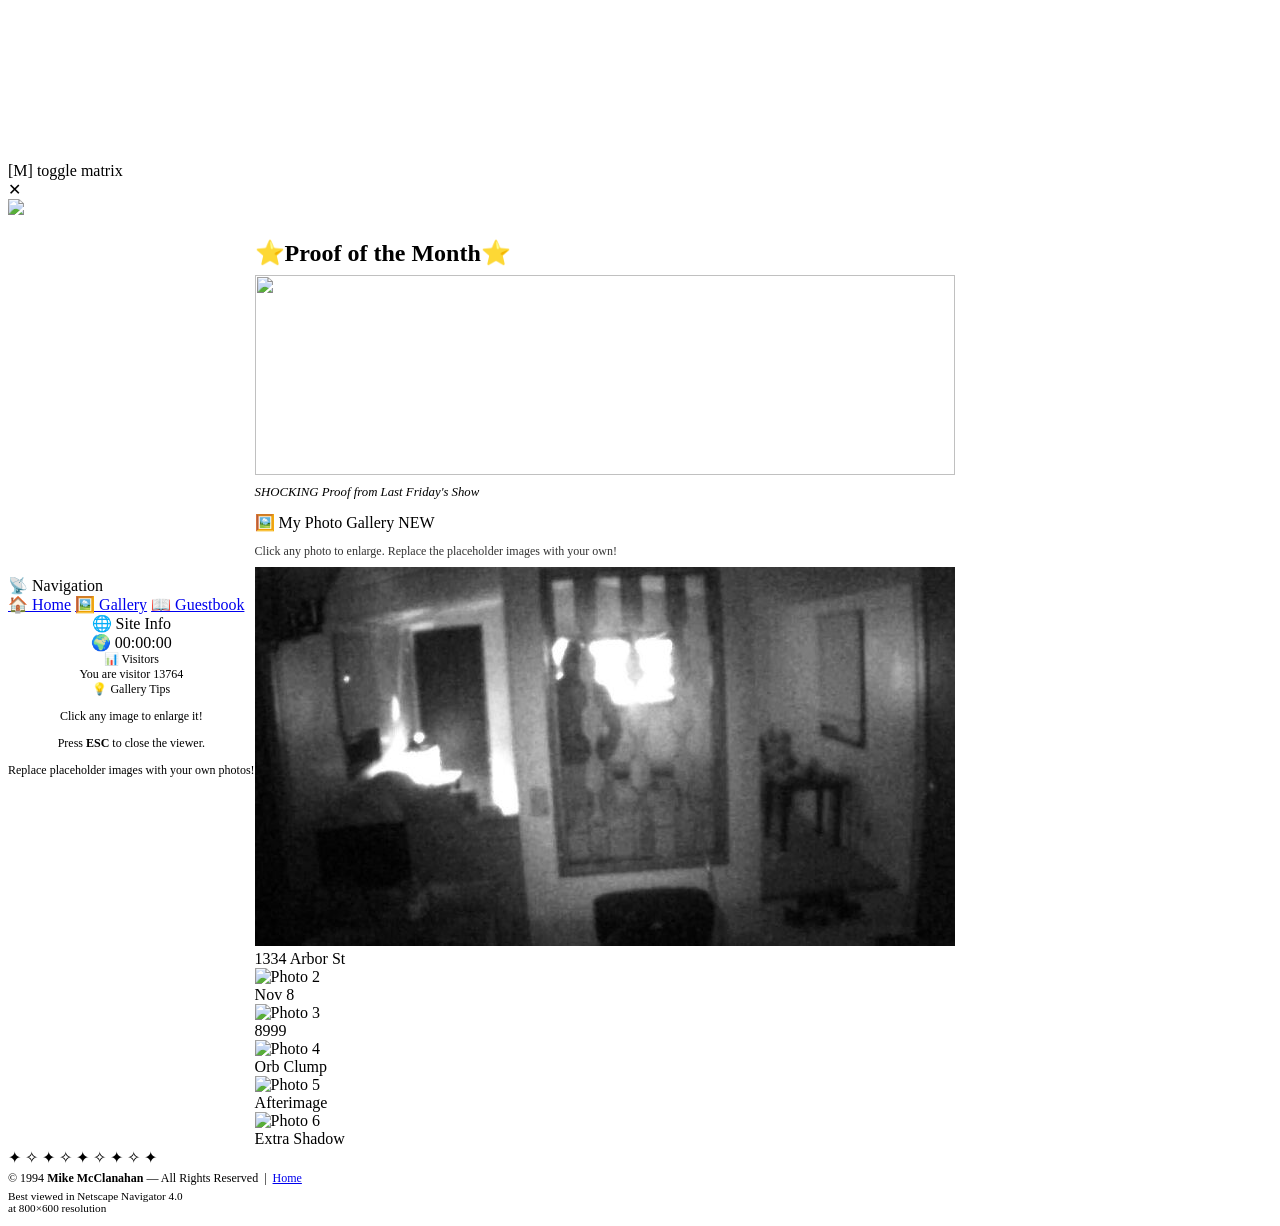
==== gallery.html @ 1b7a15c5 "Add files via upload" ====
<!DOCTYPE html>
<html lang="en">
<head>
  <meta charset="UTF-8">
  <meta name="viewport" content="width=device-width, initial-scale=1.0">
  <meta name="generator" content="create-geocities-app">
  <title>GhostVision '94 — Gallery</title>
  <link rel="stylesheet" href="css/style.css">
</head>
<body>

<canvas id="matrix-canvas"></canvas>
<div id="matrix-hint">[M] toggle matrix</div>

<div id="lightbox">
  <span id="lightbox-close">✕</span>
  <img id="lightbox-img" src="" alt="">
  <div id="lightbox-caption"></div>
</div>

<div id="page-wrapper">
<table id="main-table" cellpadding="0" cellspacing="0">

  <tr>
    <td colspan="2" id="header-cell">
      <img src=ghostvision94.jpg>
    </td>
  </tr>

  <tr id="content-row">

    <td id="sidebar">
      <div class="panel">
        <div class="panel-title">📡 Navigation</div>
        <a href="index.html" class="nav-link">🏠 Home</a>
        <a href="gallery.html" class="nav-link nav-active">🖼️ Gallery</a>
        <a href="guestbook.html" class="nav-link">📖 Guestbook</a>
      </div>
      <div class="panel" style="text-align:center;">
        <div class="panel-title">🌐 Site Info</div>
        <span class="spinning-globe">🌍</span>
        <span id="page-clock">00:00:00</span>
      <div class="panel" style="text-align:center;font-size:0.75rem;">
        <div class="panel-title">📊 Visitors</div>
        <div id="visitor-counter-box">
          <div class="counter-label">You are visitor 13764</div>
          <div class="counter-digits" id="counter-display"></div>
        </div>
      </div>
      <div class="panel" style="font-size:0.75rem;">
        <div class="panel-title">💡 Gallery Tips</div>
        <p>Click any image to enlarge it!</p>
        <p>Press <strong>ESC</strong> to close the viewer.</p>
        <p>Replace placeholder images with your own photos!</p>
      </div>
    </td>

    <td id="main-content">

      <!-- Photo of the Month -->
      <div class="photo-of-month">
        <h2 class="neon-text" style="margin-bottom:8px;">⭐Proof of the Month⭐</h2>
        <img
          src="31494Hunt.jpg
          alt="Proof of the Month"
          style="width:100%;height:200px;object-fit:cover;border:2px inset var(--border-dark);"
          loading="lazy"
        >
        <p style="font-size:0.8rem;margin-top:6px;color:var(--accent);font-style:italic;">
          SHOCKING Proof from Last Friday's Show
        </p>
      </div>

      <!-- Gallery Grid -->
      <div class="panel">
        <div class="panel-title">🖼️ My Photo Gallery <span class="new-badge">NEW</span></div>
        <p style="font-size:0.75rem;margin-bottom:8px;opacity:0.8;">
          Click any photo to enlarge. Replace the placeholder images with your own!
        </p>

        <div class="gallery-grid">

          <div class="gallery-item">
            <img
              src="ghost1.jpg"
              alt="Photo 1"
              loading="lazy"
            >
            <div class="gallery-caption">1334 Arbor St</div>
          </div>

          <div class="gallery-item">
            <img
              src="ghost2.jpg"
              alt="Photo 2"
              loading="lazy"
            >
            <div class="gallery-caption">Nov 8</div>
          </div>

          <div class="gallery-item">
            <img
              src="ghost3.jpg"
              alt="Photo 3"
              loading="lazy"
            >
            <div class="gallery-caption">8999</div>
          </div>

          <div class="gallery-item">
            <img
              src="ghost4.jpg"
              alt="Photo 4"
              loading="lazy"
            >
            <div class="gallery-caption">Orb Clump</div>
          </div>

          <div class="gallery-item">
            <img
              src="ghost5.jpg"
              alt="Photo 5"
              loading="lazy"
            >
            <div class="gallery-caption">Afterimage</div>
          </div>

          <div class="gallery-item">
            <img
              src="ghost6.jpg"
              alt="Photo 6"
              loading="lazy"
            >
            <div class="gallery-caption">Extra Shadow</div>
          </div>
        </div>
      </div>


    </td>
  </tr>

  <tr>
    <td colspan="2" id="footer-cell">
      <div class="star-divider">✦ ✧ ✦ ✧ ✦ ✧ ✦ ✧ ✦</div>
      <p style="font-size:0.75rem;margin:4px 0;">
        © 1994 <strong>Mike McClanahan</strong> — All Rights Reserved
        &nbsp;|&nbsp; <a href="index.html">Home</a>
      </p>
      <p style="font-size:0.7rem;margin:4px 0;">
        <span class="netscape-badge">Best viewed in Netscape Navigator 4.0<br>at 800×600 resolution</span>
      </p>
    </td>
  </tr>

</table>
</div>

<script src="js/main.js"></script>
</body>
</html>
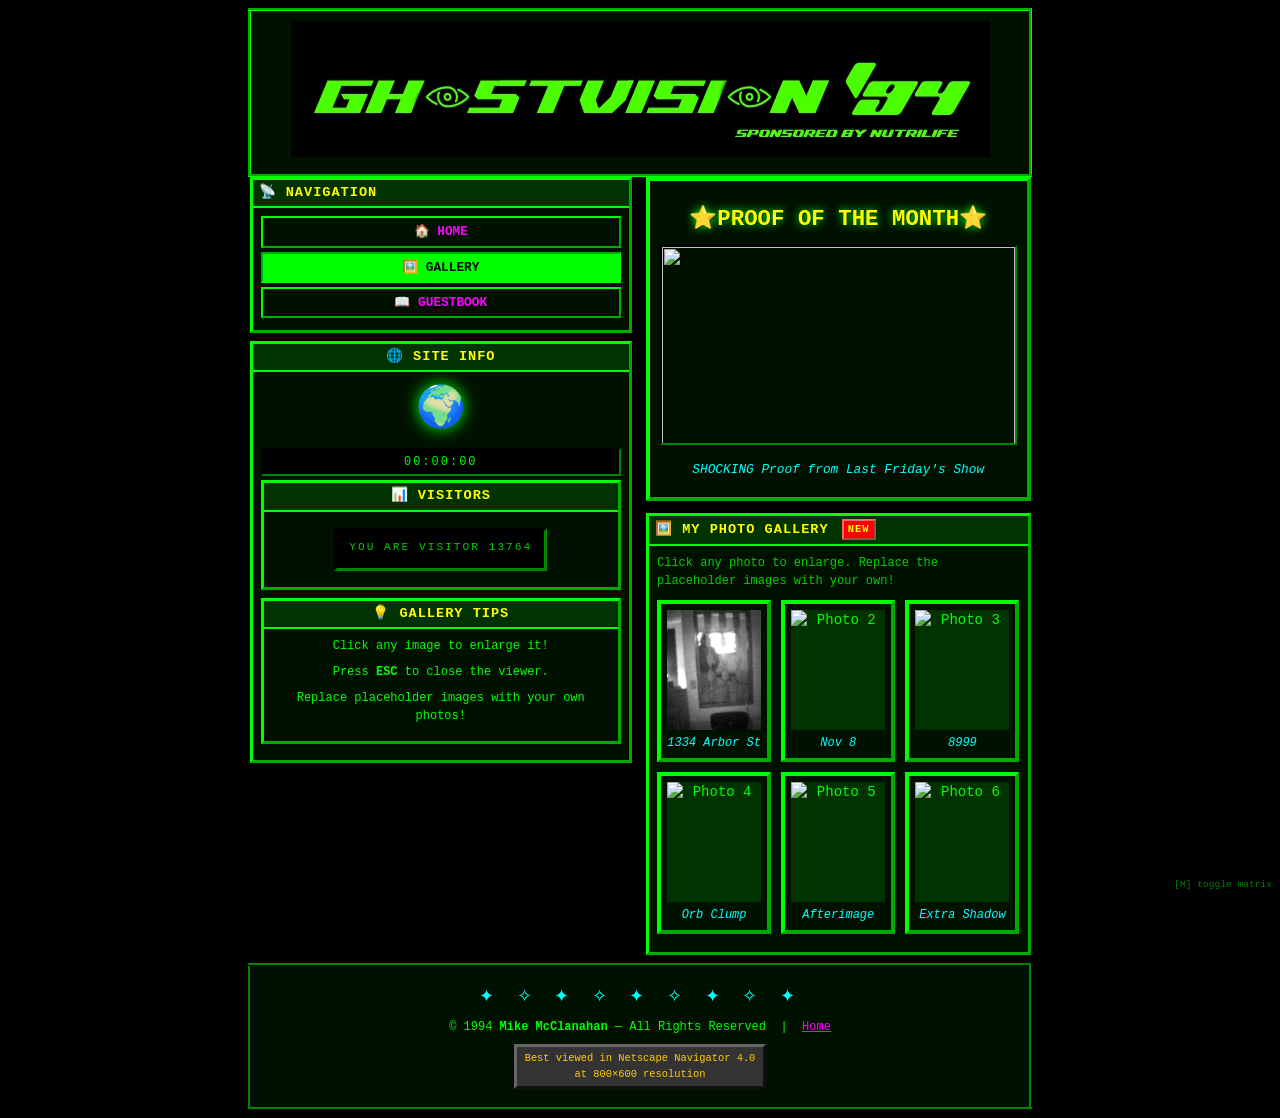
==== commit 47da543e: "Update gallery.html" ====
--- a/gallery.html
+++ b/gallery.html
@@ -23,7 +23,7 @@
 
   <tr>
     <td colspan="2" id="header-cell">
-      <img src=ghostvision94.jpg>
+      <img src=GhostVision94.jpg>
     </td>
   </tr>
 
--- a/css/style.css
+++ b/css/style.css
@@ -0,0 +1,729 @@
+/* ================================================
+   create-geocities-app — Neon Theme
+   Best viewed in Netscape Navigator 4.0 at 800x600
+   ================================================ */
+
+/* ── Reset & Base ── */
+*, *::before, *::after { box-sizing: border-box; margin: 0; padding: 0; }
+
+:root {
+  --bg:           #000000;
+  --text:         #00FF00;
+  --heading:      #FFFF00;
+  --link:         #FF00FF;
+  --link-hover:   #00FFFF;
+  --accent:       #00FFFF;
+  --border-light: #00FF00;
+  --border-dark:  #003300;
+  --panel-bg:     #001100;
+  --panel-border: #00FF00;
+  --counter-bg:   #000000;
+  --counter-text: #00FF00;
+  --table-border: #00FF00;
+  --table-hdr:       #003300;
+  --glow:            #00FF00;
+  --nav-active-bg:   #00FF00;
+  --nav-active-text: #000000;
+}
+
+html { scroll-behavior: smooth; }
+
+body {
+  background-color: var(--bg);
+  background-image: radial-gradient(circle, #001100 1px, transparent 1px);
+  background-size: 20px 20px;
+  color: var(--text);
+  font-family: 'Comic Sans MS', 'Chalkboard SE', 'Courier New', Times, serif;
+  font-size: 14px;
+  line-height: 1.5;
+  min-height: 100vh;
+  cursor: default;
+  overflow-x: hidden;
+}
+
+/* ── Layout ── */
+#page-wrapper {
+  max-width: 800px;
+  width: 100%;
+  margin: 0 auto;
+  padding: 8px;
+  box-sizing: border-box;
+}
+
+#main-table {
+  width: 100%;
+  border-collapse: collapse;
+  table-layout: fixed;
+}
+
+#header-cell {
+  background: var(--panel-bg);
+  border: 3px outset var(--border-light);
+  padding: 10px;
+  text-align: center;
+  margin-bottom: 6px;
+}
+
+#content-row { vertical-align: top; }
+
+#sidebar {
+  width: 170px;
+  min-width: 170px;
+  padding-right: 8px;
+  vertical-align: top;
+}
+
+#main-content {
+  vertical-align: top;
+  padding-left: 6px;
+  min-width: 0;
+  overflow-wrap: break-word;
+  word-break: break-word;
+}
+
+#footer-cell {
+  background: var(--panel-bg);
+  border: 3px inset var(--border-dark);
+  padding: 10px;
+  text-align: center;
+  margin-top: 6px;
+}
+
+/* ── Typography ── */
+h1 {
+  font-size: 2rem;
+  color: var(--heading);
+  text-transform: uppercase;
+  letter-spacing: 3px;
+  text-shadow: 2px 2px 0 var(--border-dark), 0 0 12px var(--glow);
+  animation: neonPulse 2s ease-in-out infinite;
+  font-family: 'Comic Sans MS', Impact, sans-serif;
+}
+h2 {
+  font-size: 1.4rem;
+  color: var(--heading);
+  text-transform: uppercase;
+  text-shadow: 1px 1px 0 var(--border-dark), 0 0 8px var(--glow);
+  margin: 12px 0 6px;
+}
+h3 {
+  font-size: 1.1rem;
+  color: var(--accent);
+  text-transform: uppercase;
+  margin: 8px 0 4px;
+}
+p { margin-bottom: 8px; }
+
+a { color: var(--link); text-decoration: underline; }
+a:hover { color: var(--link-hover); text-decoration: none; }
+a:visited { color: var(--accent); }
+
+/* ── Panels / Windows 95 Boxes ── */
+.panel {
+  background: var(--panel-bg);
+  border: 3px outset var(--border-light);
+  padding: 8px;
+  margin-bottom: 8px;
+}
+.panel-inset {
+  background: var(--panel-bg);
+  border: 3px inset var(--border-dark);
+  padding: 8px;
+  margin-bottom: 8px;
+}
+.panel-title {
+  background: var(--table-hdr);
+  color: var(--heading);
+  font-weight: bold;
+  font-size: 0.85rem;
+  padding: 3px 6px;
+  text-transform: uppercase;
+  letter-spacing: 1px;
+  margin: -8px -8px 8px -8px;
+  border-bottom: 2px solid var(--border-light);
+}
+
+/* ── Navigation Sidebar ── */
+.nav-link {
+  display: block;
+  color: var(--link);
+  text-decoration: none;
+  padding: 4px 6px;
+  border: 2px outset var(--border-light);
+  background: var(--panel-bg);
+  margin-bottom: 4px;
+  font-size: 0.8rem;
+  font-weight: bold;
+  text-align: center;
+  text-transform: uppercase;
+  transition: background 0.1s;
+}
+.nav-link:hover {
+  background: var(--border-light);
+  color: var(--bg);
+  border-style: inset;
+}
+.nav-active,
+.nav-active:visited,
+.nav-active:hover {
+  border-style: inset;
+  background: var(--nav-active-bg);
+  color: var(--nav-active-text);
+}
+
+/* ── Visitor Counter ── */
+#visitor-counter-box {
+  background: var(--counter-bg);
+  border: 3px inset var(--border-dark);
+  padding: 8px 12px;
+  display: inline-block;
+  margin: 8px auto;
+  font-family: 'Courier New', monospace;
+  font-size: 0.75rem;
+  color: var(--counter-text);
+  text-align: center;
+}
+#visitor-counter-box .counter-label {
+  font-size: 0.7rem;
+  letter-spacing: 2px;
+  text-transform: uppercase;
+  margin-bottom: 4px;
+  opacity: 0.8;
+}
+.counter-digits {
+  display: flex;
+  justify-content: center;
+  gap: 2px;
+  margin-top: 4px;
+}
+.digit-box {
+  background: #000;
+  color: var(--counter-text);
+  border: 2px inset #333;
+  font-family: 'Courier New', monospace;
+  font-size: 1.4rem;
+  font-weight: bold;
+  width: 28px;
+  height: 36px;
+  display: flex;
+  align-items: center;
+  justify-content: center;
+  text-shadow: 0 0 6px var(--counter-text);
+  transition: all 0.15s;
+}
+.digit-box.rolling { animation: digitRoll 0.15s ease-in-out; }
+
+/* ── Marquee (CSS) ── */
+.marquee-wrapper {
+  overflow: hidden;
+  width: 100%;
+  background: var(--panel-bg);
+  border: 2px inset var(--border-dark);
+  padding: 4px 0;
+}
+.marquee-inner {
+  display: inline-block;
+  white-space: nowrap;
+  animation: marquee 18s linear infinite;
+  color: var(--accent);
+  font-weight: bold;
+  font-size: 0.9rem;
+  letter-spacing: 1px;
+}
+.marquee-inner:hover { animation-play-state: paused; }
+
+/* ── Blink ── */
+.blink { animation: blink 1s step-start infinite; }
+
+/* ── Rainbow text ── */
+.rainbow { animation: rainbow 4s linear infinite; }
+
+/* ── Neon glow text ── */
+.neon-text {
+  color: var(--heading);
+  animation: neonPulse 2s ease-in-out infinite;
+}
+
+/* ── Divider ── */
+.retro-divider {
+  width: 100%;
+  height: 12px;
+  background: linear-gradient(
+    90deg,
+    var(--border-dark) 0%,
+    var(--accent) 20%,
+    var(--heading) 40%,
+    var(--link) 60%,
+    var(--accent) 80%,
+    var(--border-dark) 100%
+  );
+  border: none;
+  margin: 10px 0;
+  animation: dividerShimmer 3s linear infinite;
+  background-size: 200% 100%;
+}
+.star-divider {
+  text-align: center;
+  color: var(--accent);
+  font-size: 1.1rem;
+  letter-spacing: 6px;
+  margin: 8px 0;
+  animation: rainbow 3s linear infinite;
+}
+
+/* ── Under Construction ── */
+.under-construction {
+  background: repeating-linear-gradient(
+    45deg,
+    #ffcc00,
+    #ffcc00 20px,
+    #000000 20px,
+    #000000 40px
+  );
+  border: 4px solid #ffcc00;
+  padding: 12px;
+  text-align: center;
+  margin: 10px 0;
+}
+.under-construction .uc-inner {
+  background: var(--panel-bg);
+  border: 3px inset var(--border-dark);
+  padding: 10px;
+  color: var(--heading);
+  font-weight: bold;
+  font-size: 1rem;
+  text-transform: uppercase;
+  letter-spacing: 2px;
+}
+.uc-icon {
+  font-size: 2rem;
+  animation: spin 3s linear infinite;
+  display: inline-block;
+  margin: 0 8px;
+}
+
+/* ── NEW badge ── */
+.new-badge {
+  display: inline-block;
+  background: #FF0000;
+  color: #FFFF00;
+  font-size: 0.65rem;
+  font-weight: bold;
+  padding: 1px 4px;
+  border: 2px outset #FF6666;
+  text-transform: uppercase;
+  letter-spacing: 1px;
+  animation: blink 0.7s step-start infinite;
+  vertical-align: middle;
+  margin-left: 4px;
+}
+
+/* ── Web Ring ── */
+.webring {
+  background: var(--panel-bg);
+  border: 3px outset var(--border-light);
+  padding: 8px;
+  text-align: center;
+  font-size: 0.75rem;
+}
+.webring-title {
+  font-weight: bold;
+  color: var(--heading);
+  text-transform: uppercase;
+  letter-spacing: 1px;
+  margin-bottom: 6px;
+  font-size: 0.8rem;
+}
+.webring-nav { display: flex; justify-content: center; align-items: center; gap: 8px; flex-wrap: wrap; }
+.webring-btn {
+  background: var(--panel-bg);
+  border: 2px outset var(--border-light);
+  color: var(--link);
+  padding: 3px 8px;
+  font-size: 0.7rem;
+  cursor: pointer;
+  text-decoration: none;
+  font-family: inherit;
+}
+.webring-btn:hover { border-style: inset; color: var(--link-hover); }
+
+/* ── Netscape badge ── */
+.netscape-badge {
+  display: inline-block;
+  background: #333;
+  border: 3px outset #666;
+  padding: 4px 8px;
+  color: #FFCC00;
+  font-size: 0.65rem;
+  font-family: 'Courier New', monospace;
+  text-align: center;
+  margin: 4px;
+}
+
+/* ── Spinning Globe (sidebar) ── */
+.spinning-globe {
+  font-size: 2.5rem;
+  text-align: center;
+  margin: 8px 0;
+  animation: spin 4s linear infinite;
+  display: block;
+  filter: drop-shadow(0 0 8px var(--glow));
+}
+
+/* ── Page Clock ── */
+#page-clock {
+  font-family: 'Courier New', monospace;
+  font-size: 0.75rem;
+  color: var(--counter-text);
+  text-align: center;
+  background: var(--counter-bg);
+  border: 2px inset var(--border-dark);
+  padding: 3px 6px;
+  letter-spacing: 2px;
+  margin: 4px 0;
+  display: block;
+}
+
+/* ── Music button ── */
+#music-btn {
+  background: var(--panel-bg);
+  border: 2px outset var(--border-light);
+  color: var(--link);
+  padding: 3px 8px;
+  font-size: 0.7rem;
+  cursor: pointer;
+  font-family: inherit;
+  margin: 4px 0;
+  width: 100%;
+  text-align: center;
+}
+#music-btn:hover { border-style: inset; }
+
+/* ── Buttons ── */
+.retro-btn {
+  background: var(--panel-bg);
+  border: 3px outset var(--border-light);
+  color: var(--link);
+  padding: 4px 12px;
+  font-family: inherit;
+  font-size: 0.85rem;
+  font-weight: bold;
+  cursor: pointer;
+  text-transform: uppercase;
+  letter-spacing: 1px;
+  text-decoration: none;
+  display: inline-block;
+}
+.retro-btn:hover { border-style: inset; background: var(--accent); color: var(--bg); }
+
+/* ── Tables ── */
+.retro-table {
+  border-collapse: collapse;
+  width: 100%;
+  font-size: 0.85rem;
+}
+.retro-table th {
+  background: var(--table-hdr);
+  color: var(--heading);
+  border: 2px solid var(--table-border);
+  padding: 4px 8px;
+  text-transform: uppercase;
+  font-size: 0.8rem;
+  letter-spacing: 1px;
+}
+.retro-table td {
+  border: 1px solid var(--table-border);
+  padding: 4px 8px;
+  color: var(--text);
+}
+.retro-table tr:hover td { background: var(--table-hdr); }
+
+/* ── Gallery ── */
+.gallery-grid {
+  display: grid;
+  grid-template-columns: repeat(3, 1fr);
+  gap: 10px;
+  margin: 10px 0;
+}
+.gallery-item {
+  background: var(--panel-bg);
+  border: 4px outset var(--border-light);
+  padding: 6px;
+  text-align: center;
+  cursor: pointer;
+  transition: border-style 0.1s;
+}
+.gallery-item:hover { border-style: inset; }
+.gallery-item img {
+  width: 100%;
+  height: 120px;
+  object-fit: cover;
+  display: block;
+  background: var(--border-dark);
+}
+.gallery-caption {
+  font-size: 0.75rem;
+  color: var(--accent);
+  margin-top: 4px;
+  font-style: italic;
+}
+.photo-of-month {
+  background: var(--panel-bg);
+  border: 4px outset var(--border-light);
+  padding: 10px;
+  text-align: center;
+  margin-bottom: 12px;
+}
+.photo-of-month img {
+  max-width: 100%;
+  height: 200px;
+  object-fit: cover;
+  border: 2px inset var(--border-dark);
+}
+
+/* ── Lightbox ── */
+#lightbox {
+  display: none;
+  position: fixed;
+  inset: 0;
+  background: rgba(0,0,0,0.85);
+  z-index: 9999;
+  align-items: center;
+  justify-content: center;
+  cursor: pointer;
+}
+#lightbox.active { display: flex; }
+#lightbox img {
+  max-width: 90vw;
+  max-height: 85vh;
+  border: 6px outset var(--border-light);
+  box-shadow: 0 0 40px var(--glow);
+}
+#lightbox-close {
+  position: absolute;
+  top: 16px;
+  right: 20px;
+  color: #fff;
+  font-size: 2rem;
+  cursor: pointer;
+  font-weight: bold;
+  text-shadow: 0 0 8px var(--glow);
+}
+#lightbox-caption {
+  position: absolute;
+  bottom: 24px;
+  left: 50%;
+  transform: translateX(-50%);
+  color: var(--heading);
+  font-size: 1rem;
+  font-weight: bold;
+  text-shadow: 0 0 8px var(--glow);
+  white-space: nowrap;
+}
+
+/* ── Guestbook ── */
+.guestbook-entry {
+  border: 2px inset var(--border-dark);
+  background: var(--panel-bg);
+  padding: 8px;
+  margin-bottom: 8px;
+  font-size: 0.85rem;
+}
+.guestbook-entry .entry-name {
+  color: var(--heading);
+  font-weight: bold;
+  font-size: 0.9rem;
+}
+.guestbook-entry .entry-date {
+  font-size: 0.7rem;
+  color: var(--accent);
+  margin-left: 8px;
+}
+.guestbook-form input,
+.guestbook-form textarea {
+  width: 100%;
+  background: var(--counter-bg);
+  border: 2px inset var(--border-dark);
+  color: var(--text);
+  font-family: inherit;
+  font-size: 0.85rem;
+  padding: 4px 6px;
+  margin-bottom: 6px;
+}
+.guestbook-form label {
+  font-size: 0.8rem;
+  color: var(--accent);
+  text-transform: uppercase;
+  display: block;
+  margin-bottom: 2px;
+}
+
+/* ── Cool Links ── */
+.links-category {
+  color: var(--heading);
+  font-weight: bold;
+  font-size: 1rem;
+  text-transform: uppercase;
+  border-bottom: 2px solid var(--accent);
+  padding-bottom: 2px;
+  margin: 12px 0 6px;
+}
+.link-item {
+  display: flex;
+  align-items: flex-start;
+  margin-bottom: 6px;
+  font-size: 0.85rem;
+}
+.link-bullet {
+  color: var(--accent);
+  font-size: 1rem;
+  margin-right: 6px;
+  animation: blink 1.5s step-start infinite;
+  flex-shrink: 0;
+}
+.link-desc {
+  font-size: 0.75rem;
+  color: var(--text);
+  opacity: 0.8;
+  margin-top: 1px;
+}
+
+/* ── About Page ── */
+.fun-facts-list { list-style: none; padding: 0; }
+.fun-facts-list li {
+  padding: 4px 0 4px 24px;
+  position: relative;
+  font-size: 0.85rem;
+  border-bottom: 1px dashed var(--border-dark);
+}
+.fun-facts-list li::before {
+  content: '★';
+  position: absolute;
+  left: 4px;
+  color: var(--accent);
+  animation: blink 1.8s step-start infinite;
+}
+.interests-grid {
+  display: flex;
+  flex-wrap: wrap;
+  gap: 6px;
+  margin: 8px 0;
+}
+.interest-badge {
+  background: var(--table-hdr);
+  border: 2px outset var(--border-light);
+  color: var(--heading);
+  padding: 3px 8px;
+  font-size: 0.75rem;
+  text-transform: uppercase;
+}
+
+/* ── Falling elements (JS-generated) ── */
+.falling-element {
+  position: fixed;
+  top: -20px;
+  pointer-events: none;
+  z-index: 1;
+  animation: fall linear forwards;
+  user-select: none;
+}
+@keyframes fall {
+  to { transform: translateY(110vh) translateX(var(--drift, 0px)); opacity: 0; }
+}
+
+/* ── Cursor trail elements (JS-generated) ── */
+.cursor-trail {
+  position: fixed;
+  pointer-events: none;
+  z-index: 10000;
+  user-select: none;
+  font-size: 14px;
+  line-height: 1;
+  transition: opacity 0.5s;
+}
+
+/* ── Matrix rain canvas ── */
+#matrix-canvas {
+  display: none;
+  position: fixed;
+  inset: 0;
+  z-index: 9000;
+  pointer-events: none;
+  opacity: 0.85;
+}
+#matrix-canvas.active { display: block; }
+#matrix-hint {
+  position: fixed;
+  bottom: 8px;
+  right: 8px;
+  font-size: 0.6rem;
+  color: var(--glow);
+  opacity: 0.5;
+  z-index: 9001;
+  font-family: 'Courier New', monospace;
+  pointer-events: none;
+}
+
+/* ── Page entry animation ── */
+@keyframes pageEntry {
+  from { opacity: 0; transform: translateY(20px); }
+  to   { opacity: 1; transform: translateY(0); }
+}
+#page-wrapper { animation: pageEntry 0.6s ease-out both; }
+
+/* ── Keyframes ── */
+@keyframes blink {
+  0%, 100% { opacity: 1; }
+  50%       { opacity: 0; }
+}
+@keyframes marquee {
+  from { transform: translateX(100%); }
+  to   { transform: translateX(-100%); }
+}
+@keyframes neonPulse {
+  0%, 100% { text-shadow: 2px 2px 0 var(--border-dark), 0 0 8px var(--glow), 0 0 20px var(--glow); }
+  50%       { text-shadow: 2px 2px 0 var(--border-dark), 0 0 2px var(--glow); }
+}
+@keyframes rainbow {
+  from { filter: hue-rotate(0deg); }
+  to   { filter: hue-rotate(360deg); }
+}
+@keyframes spin {
+  from { transform: rotate(0deg); }
+  to   { transform: rotate(360deg); }
+}
+@keyframes dividerShimmer {
+  from { background-position: 0% 0%; }
+  to   { background-position: 200% 0%; }
+}
+@keyframes digitRoll {
+  0%   { transform: translateY(-8px); opacity: 0; }
+  100% { transform: translateY(0);    opacity: 1; }
+}
+@keyframes sparkleFloat {
+  0%   { transform: translateY(0) scale(1); opacity: 1; }
+  100% { transform: translateY(-40px) scale(0); opacity: 0; }
+}
+
+/* ── Scrollbar (for fun) ── */
+::-webkit-scrollbar { width: 14px; }
+::-webkit-scrollbar-track { background: var(--panel-bg); border: 2px inset var(--border-dark); }
+::-webkit-scrollbar-thumb { background: var(--accent); border: 2px outset var(--border-light); }
+::-webkit-scrollbar-thumb:hover { background: var(--heading); }
+
+/* ── Selection ── */
+::selection { background: var(--accent); color: var(--bg); }
+
+/* ── Responsive (graceful collapse) ── */
+@media (max-width: 820px) {
+  #page-wrapper { width: 100%; }
+  #sidebar { width: 140px; }
+  .gallery-grid { grid-template-columns: repeat(2, 1fr); }
+}
+@media (max-width: 560px) {
+  #main-table, #content-row, #sidebar, #main-content {
+    display: block; width: 100%;
+  }
+  #sidebar { padding-right: 0; margin-bottom: 8px; }
+  .gallery-grid { grid-template-columns: 1fr 1fr; }
+}
